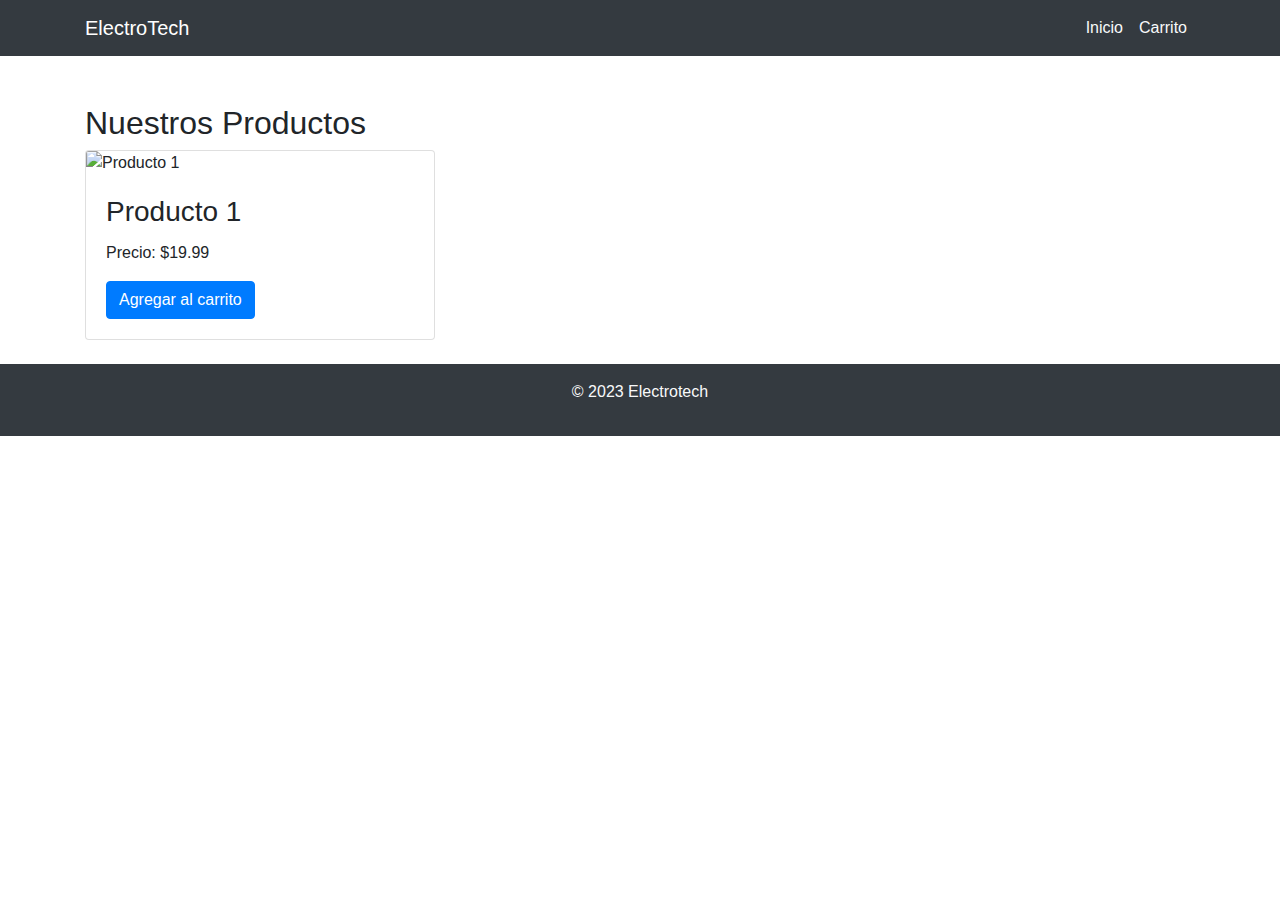
==== index.html @ 3119e338 "Add files via upload" ====
<!DOCTYPE html>
<html lang="en">
<head>
    <meta charset="UTF-8">
    <meta name="viewport" content="width=device-width, initial-scale=1.0">
 <link rel="stylesheet" href="styles.css">
    <link href="https://cdn.jsdelivr.net/npm/bootstrap@5.3.2/dist/css/bootstrap.min.css" rel="stylesheet" integrity="sha384-T3c6CoIi6uLrA9TneNEoa7RxnatzjcDSCmG1MXxSR1GAsXEV/Dwwykc2MPK8M2HN" crossorigin="anonymous">
    <link href="https://maxcdn.bootstrapcdn.com/bootstrap/4.5.2/css/bootstrap.min.css" rel="stylesheet">
    <script src="https://ajax.googleapis.com/ajax/libs/jquery/3.5.1/jquery.min.js"></script>
    <script src="https://cdnjs.cloudflare.com/ajax/libs/popper.js/1.16.0/umd/popper.min.js"></script>
    <script src="https://maxcdn.bootstrapcdn.com/bootstrap/4.5.2/js/bootstrap.min.js"></script>
    <title>ElectroTech</title>
</head>
<body>
    <!-- Barra superior con estilos de Bootstrap -->
     <header class="navbar navbar-expand-lg navbar-dark bg-dark">
        <div class="container">
            <a class="navbar-brand" href="#">ElectroTech</a>
            <button class="navbar-toggler" type="button" data-toggle="collapse" data-target="#navbarNav" aria-controls="navbarNav" aria-expanded="false" aria-label="Toggle navigation">
                <span class="navbar-toggler-icon"></span>
            </button>
            <div class="collapse navbar-collapse" id="navbarNav">
                <ul class="navbar-nav ml-auto">
                    <li class="nav-item">
                        <a class="nav-link text-light" href="index.html">Inicio</a>
                    </li>
                    <li class="nav-item">
                        <a class="nav-link text-light" href="cart.html">Carrito</a>
                    </li>
                </ul>
            </div>
        </div>
    </header>

    <!-- Contenido principal con estilos de Bootstrap -->
    <main class="container">
        <section id="productos">
            <h2 class="mt-5">Nuestros Productos</h2>
            <div class="row">
                <div class="col-md-4 mb-4" id="productContainer">
                    <div class="card">
                        <img src="producto1.jpg" alt="Producto 1" class="card-img-top">
                        <div class="card-body">
                            <h3 class="card-title">Producto 1</h3>
                            <p class="card-text">Precio: $19.99</p>
                            <button class="btn btn-primary" id="agregar">Agregar al carrito</button>
                        </div>
                    </div>
                </div>
                <!-- Repite esta estructura para otros productos -->
            </div>
        </section>
    </main>

    <footer class="bg-dark text-light text-center py-3">
        <div class="container">
            <p>&copy; 2023 Electrotech</p>
        </div>
    </footer>

    <script src="js/init.js"></script>
    <script src="js/cart.js"></script>
</body>
</html>
---- styles.css ----
@import url('https://fonts.googleapis.com/css2?family=Dancing+Script&display=swap');
*{
    padding: 0;
    margin: 0;
    box-sizing: border-box;
}
body{
    background-color: #f4f4f4;
}
.wrapper{
    max-width: 900px;
    margin: 20px auto;
    padding: 20px;
}
.h3{
    margin-bottom: 0;
}
div.text-uppercase{
    font-size: 0.8rem;
    font-weight: 600;
    letter-spacing: 0.1rem;
}
.btn#sub{
    font-size: 0.8rem;
    font-weight: 700;
    border: 1px solid #ddd;
}
.btn#sub:hover{
    background-color: #333;
    color: #FFF;
    border: 1ps solid #333;
}
.fa-cog{
    color: #a8a8a8;
    font-size: 0.8rem;
}
.ml-auto.btn:hover span{
    color: #333;
}
div.btn{
    padding: 8px 20px;
}
.notification{
    background-color: #54e346;
    padding: 0px 10px;
}
.notification button.btn{
    background-color: inherit;
    box-shadow: none;
}
.close{
    font-size: 1rem;
    font-weight: normal;
    opacity: 1;
}
.close:hover{
    color: #EEE;
}
.alert-dismissible .close{
    position: unset;
}
button:focus{
    outline: none;
}
.h4{
    margin: 0;
}
.editors{
    position: relative;
}
.editors img{
    object-fit: cover;
    width: 40px;
    height: 40px;
    border-radius: 50%;
    border: 5px solid #FFF;
}
#img1,#img2,#img3{
    position: absolute;
}
#img1{
    top: -15px;
    left: -50px;
}
#img2{
    top: -15px;
    left: -70px;
}
#img3{
    top: -15px;
    left: -90px;
}
div.text-muted{
    font-size: 0.9rem;
}
.table{
    overflow: hidden;
}
.table thead tr th{
    letter-spacing: 0.08rem;
    font-weight: normal;
}
.table tr td,
.table tr th{
    border: none;
    text-align: center;
}
.table.activitites thead{
    border-bottom: 1px solid #54e346;
    font-size: 0.8rem;
    font-weight: 700;
}
.table thead{
    font-size: 0.8rem;
    font-weight: 700;
}
.table.activitites{
    position: relative;
}
.table.activitites thead::after{
    position: absolute;
    content: "RECENT ACTIVITIES";
    background: #FFF;
    padding: 0px 8px;
    top: 38px;
    letter-spacing: 0.08rem;
    font-size: 0.6rem;
    color: #54e346;
    font-weight: 600;
}
.table tbody td.item{
    font-family: 'Dancing Script', cursive;
    font-size: 1.2rem;
    font-weight: 900;
    text-align: left;
}
del{
    font-size: 0.85rem;
}
.red{
    color: #ff0000;
}
div.new{
    font-size: 0.7rem;
    font-family: Arial, Helvetica, sans-serif;
    font-weight: normal;
    letter-spacing: 0.08rem;
    background-color: #c7fdc3;
    color: #0e7504;
    display: inline-block;
}
.table tbody td.item img{
    width: 30px;
    height: 30px;
    object-fit: contain;
}
.table thead th.header{
    text-align: left;
}
.table tbody tr{
    padding-top: 10px;
    padding: 10px 20px;
    border-bottom: 1px solid #ccc;
    transition: all .4s ease-in-out;
}
.table tbody tr:last-child{
    border: none;
}
td .close,
td .btn{
    opacity: 0;
    background: #fff;
    font-weight: 600;
    font-size: 0.9rem;
}
.table tbody tr:hover{
    transform: scale(1.004);
    box-shadow: 2px 2px 10px #a5a5a5;
    cursor: pointer;
    overflow: hidden;
    scroll-behavior: unset;
}
.table tbody tr:hover .close{
    font-size: 1.5rem;
    opacity: 1;
}
.table tbody tr:hover .close:hover{
    color: #aaa;
}
.table tbody tr:hover .btn{
    border: 1px solid #ddd;
    opacity: 1;
    background: #fff;
}
/* a{
    font-size: 0.8rem;
    font-family: -apple-system, BlinkMacSystemFont, 'Segoe UI', Roboto, Oxygen, Ubuntu, Cantarell, 'Open Sans', 'Helvetica Neue', sans-serif;
    font-weight: normal;
     visibility: hidden;
} */
/* a:hover{
    text-decoration: none;
} */
.table tbody tr:hover a{
    visibility: visible;
}
#commentor2,#commentor3{
    position: absolute;
    object-fit: cover;
}
#commentor1{
    object-fit: cover;
}

#commentor2{
    top: 2px;
    left: 20px;
}
#commentor3{
    top: 2px;
    left: 35px;
}
.comments{
    visibility: visible;
}
hr.items{
    position: relative;
    margin: 0;
    margin-top: 10px;
}
hr.items:after{
    position: absolute;
    content: "ALL ITEMS";
    background: #FFF;
    top: -9px;
    padding: 0px 8px;
    letter-spacing: 0.08rem;
    font-size: 0.6rem;
    font-weight: 600;
}
.subtotal{
    border-bottom-left-radius: 50px;
    background-color: #ccc;
}
.tag,.fa-shoppping-cart{
    font-size: 0.5rem;
}
/* button.btn{
    background-color: inherit;
} */
button.btn:hover{
    background-color: #cecccc;
    box-shadow: none;
    outline: none;
}
@media(max-width:760px){
    .table.activitites thead::after{
        top: 35px;
    }
}
@media(max-width:576px){
    .table.activitites thead::after{
        top: 55px;
    }
    #img1{
        top: -8px;
        left: 0px;
    }
    #img2{
        top: -8px;
        left: 15px;
    }
    #img3{
        top: -8px;
        left: 30px;
    }
    .editors img{
        width: 20px;
        height: 20px;
        border: 1px solid #FFF;
    }
}
@media(max-width:400px){
    .notification{
        font-size: 0.7rem;
    }
    .close{
        font-size: 0.7rem;
        font-weight: normal;
        opacity: 1;
    }
    .wrapper{
        padding: 10px;
    }
}

input {
    border: 1px;
    border-radius: 5px;
    font-size: 12px;
    height: auto;
    margin: 0;
    outline: 0;
    padding: 15px;
    color: #64696d;
    box-shadow: 0 1px 0 rgba(0, 0, 0, 0.03) inset;
    margin-bottom: 30px;
  }
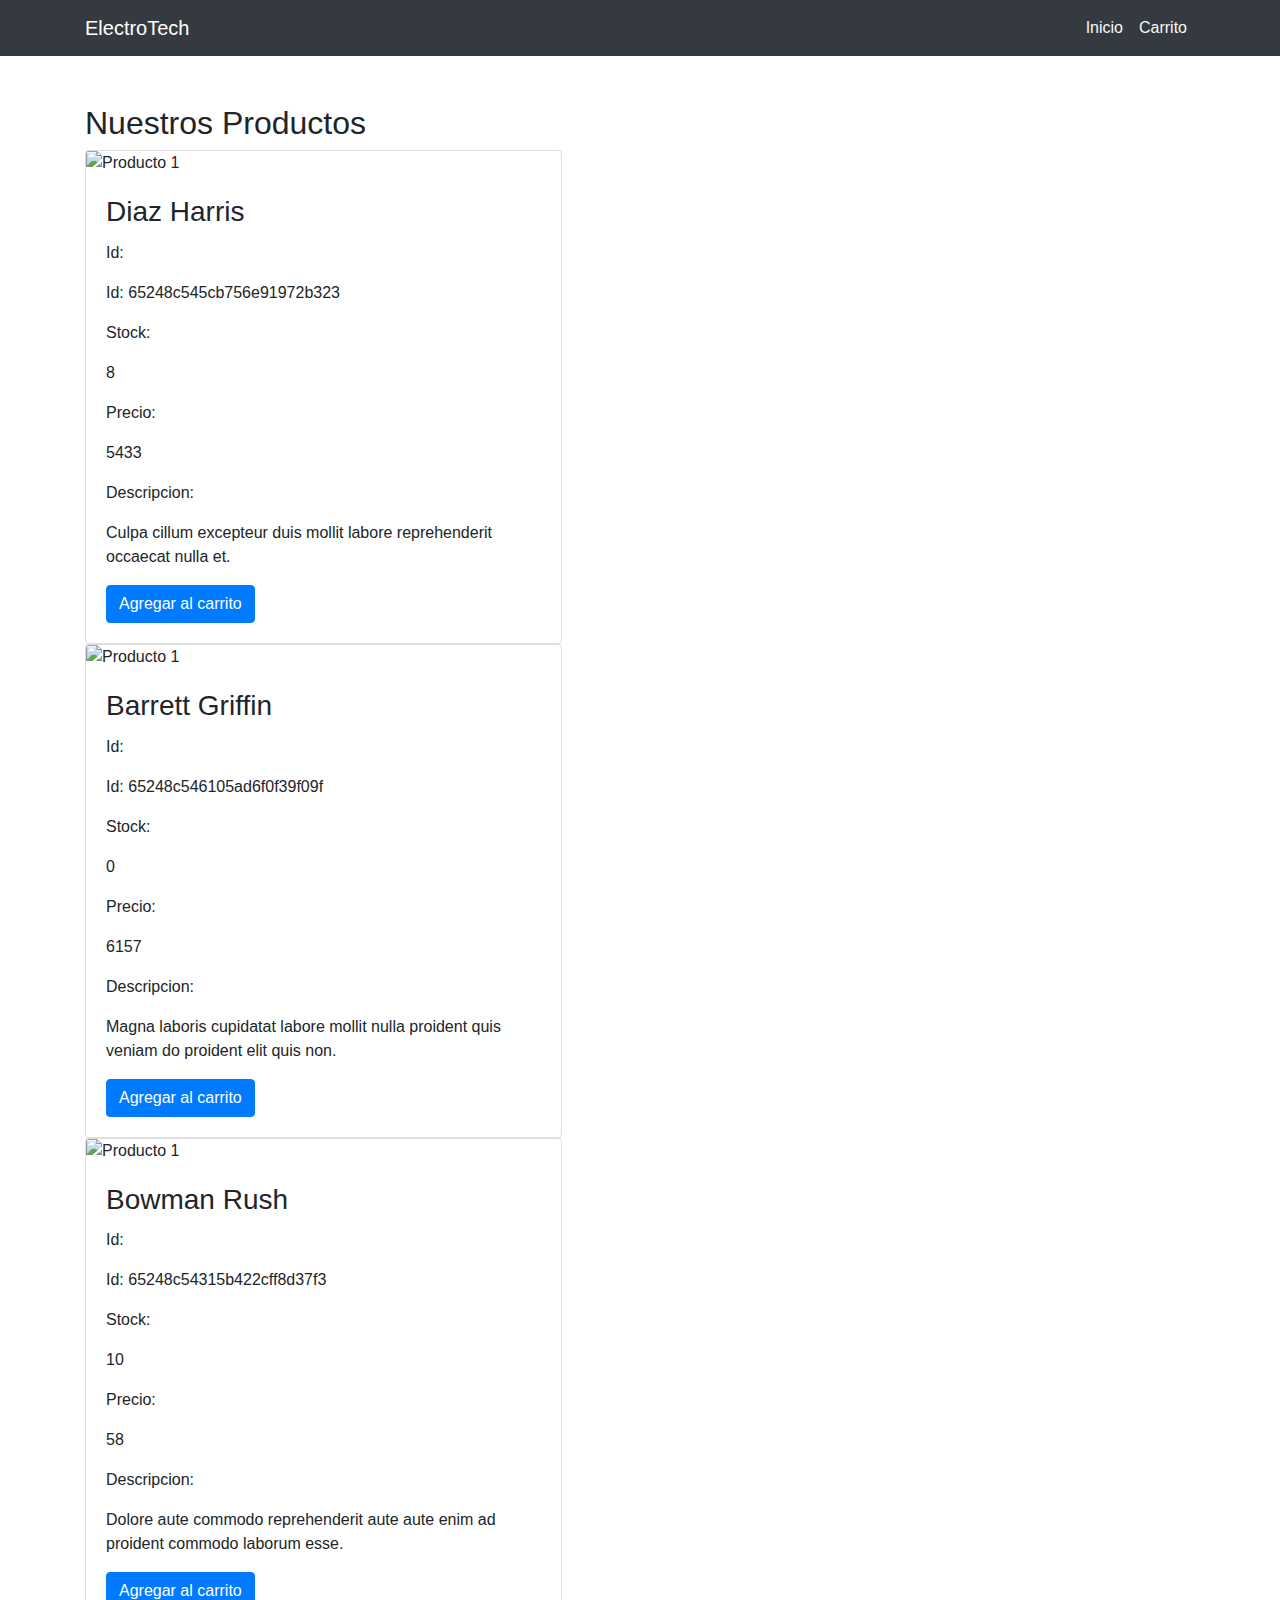
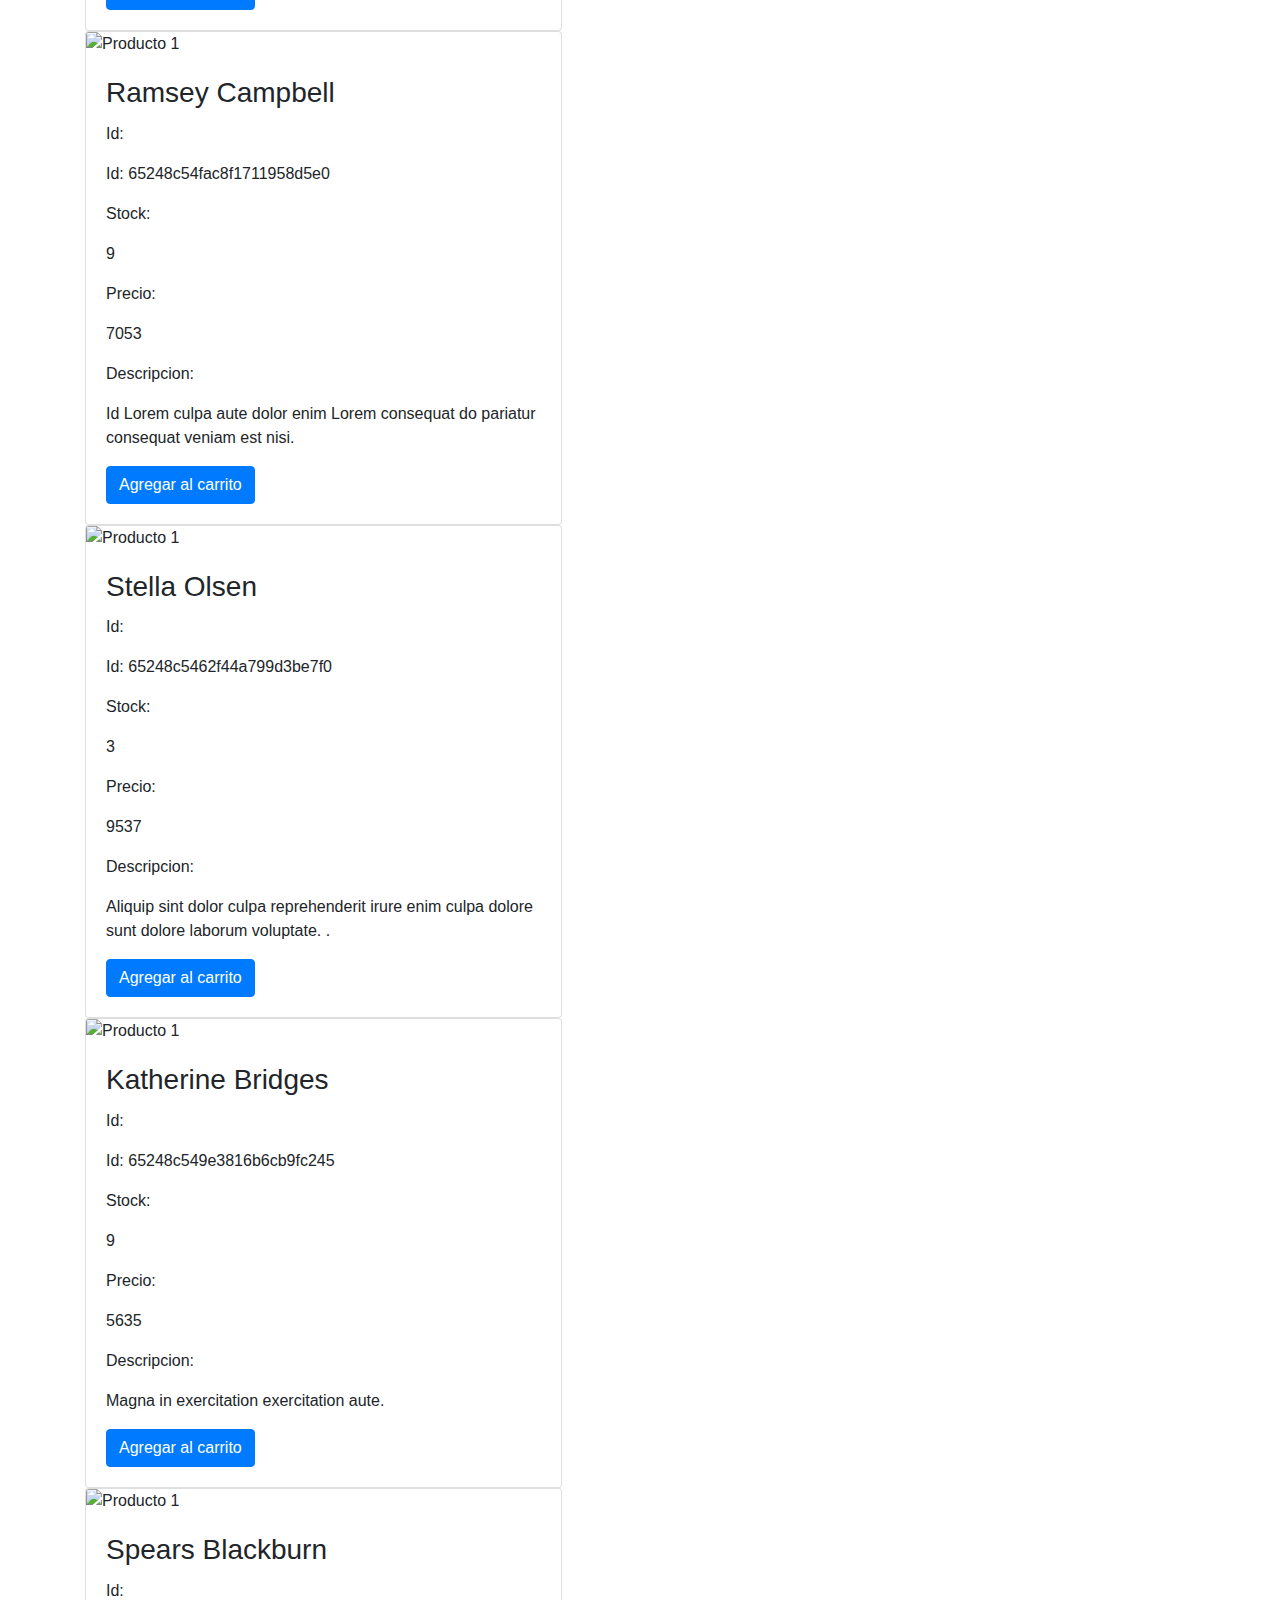
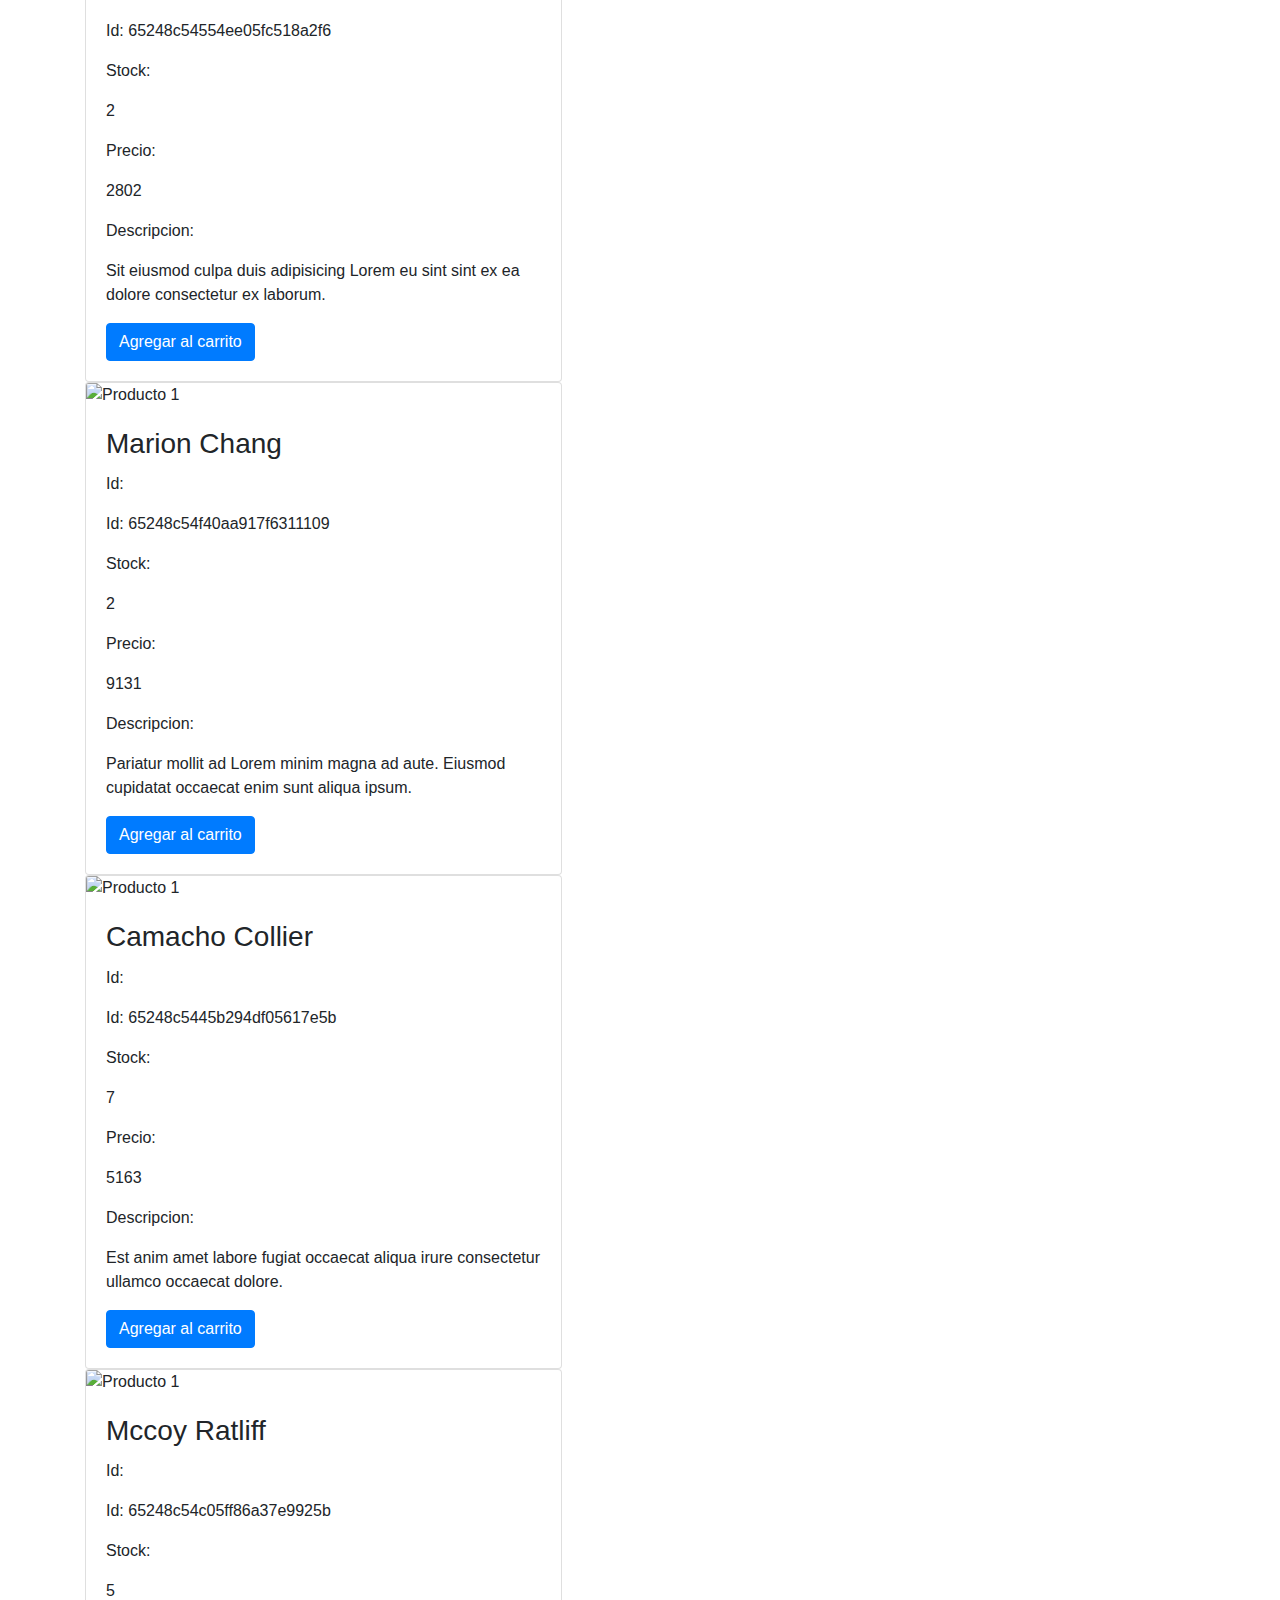
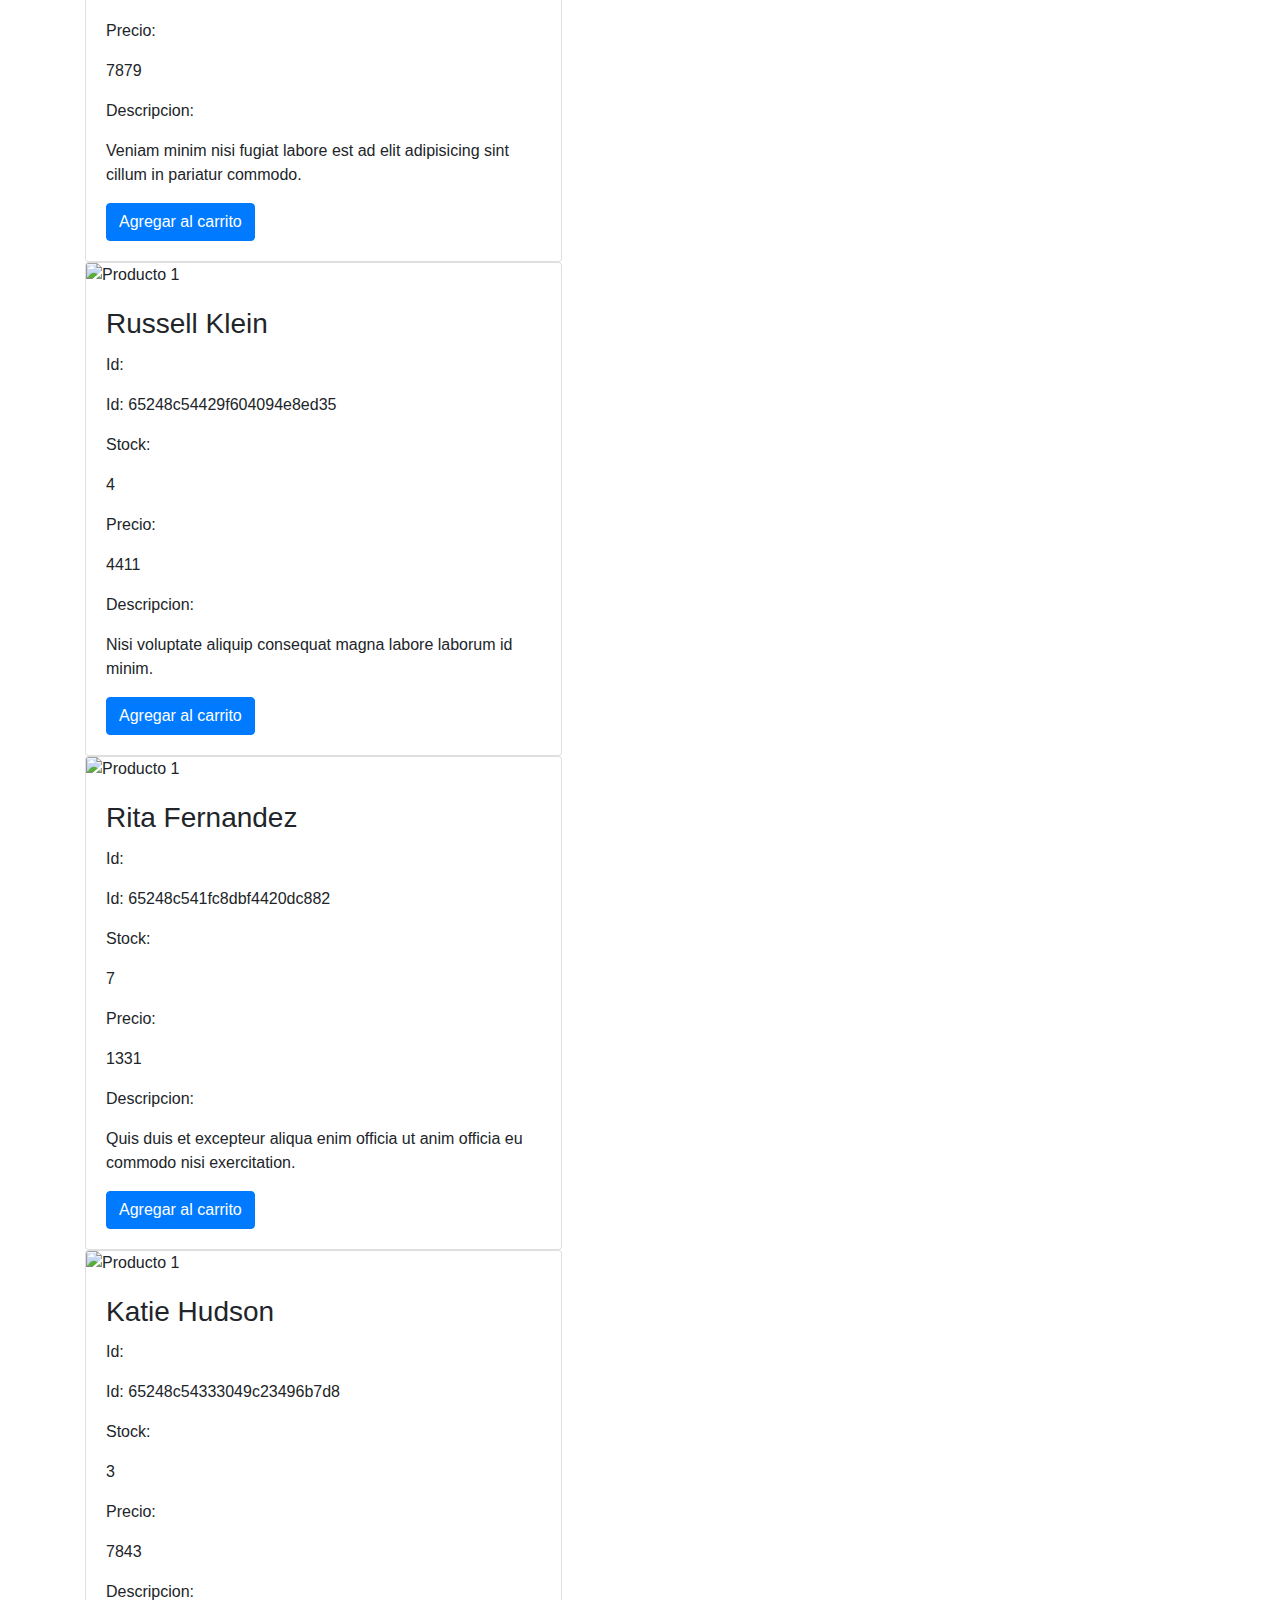
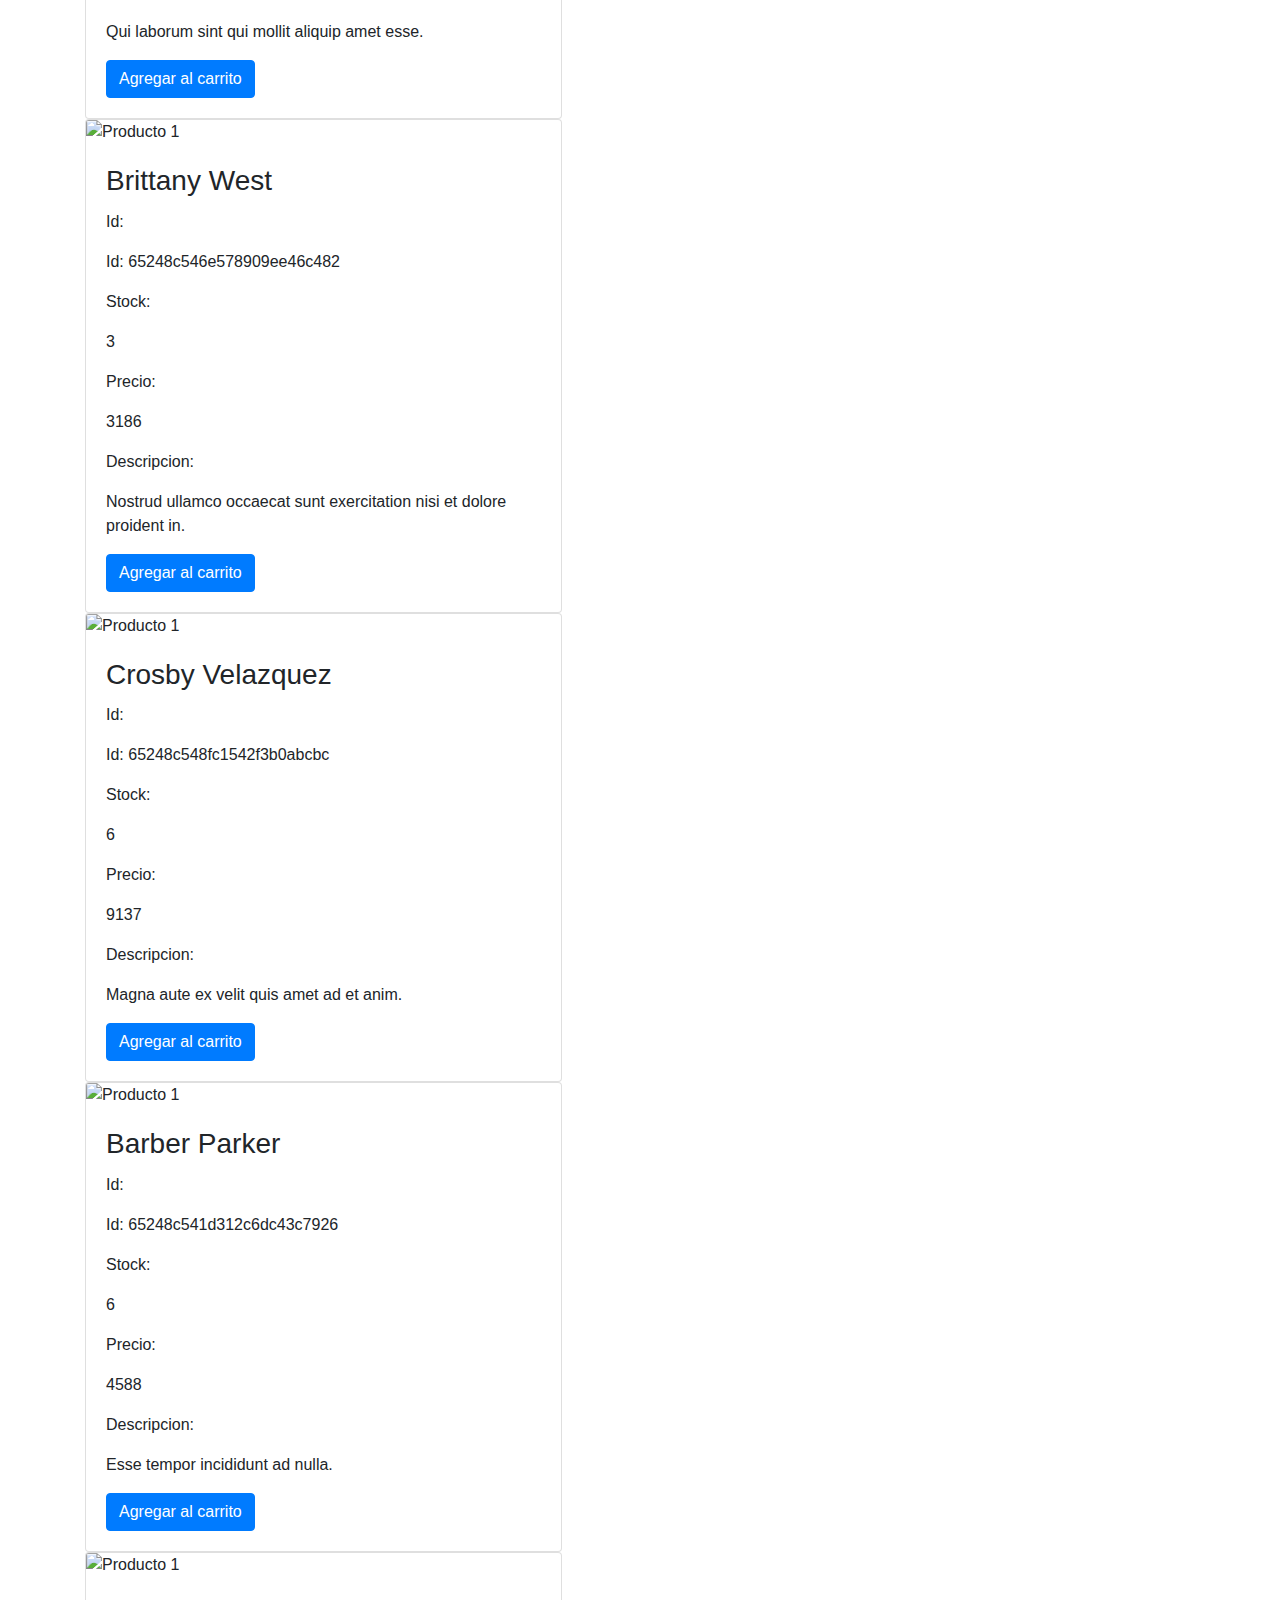
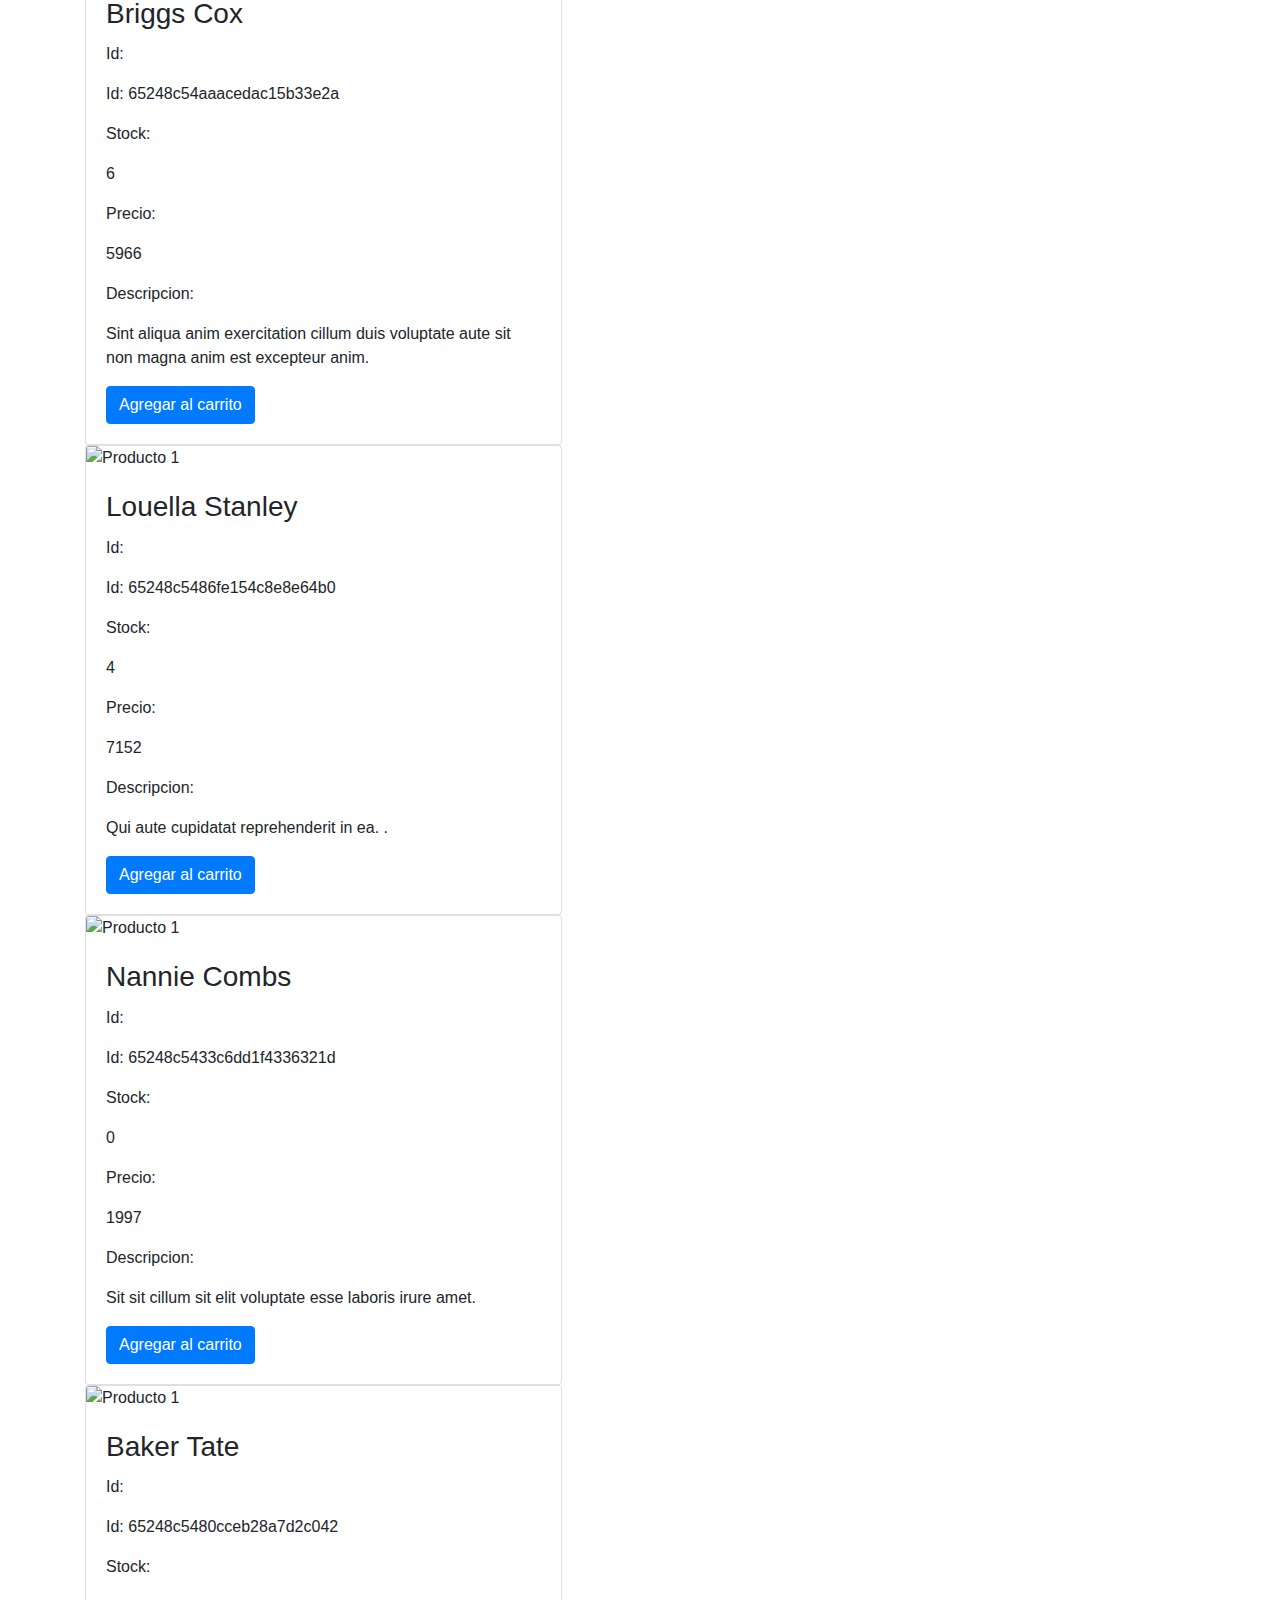
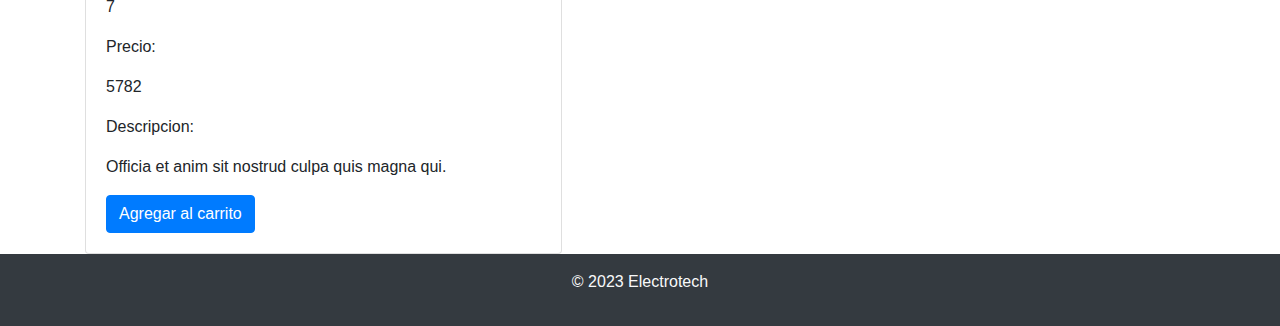
==== commit 6aad8f2d: "Comienzo implementacion" ====
--- a/index.html
+++ b/index.html
@@ -37,17 +37,8 @@
         <section id="productos">
             <h2 class="mt-5">Nuestros Productos</h2>
             <div class="row">
-                <div class="col-md-4 mb-4" id="productContainer">
-                    <div class="card">
-                        <img src="producto1.jpg" alt="Producto 1" class="card-img-top">
-                        <div class="card-body">
-                            <h3 class="card-title">Producto 1</h3>
-                            <p class="card-text">Precio: $19.99</p>
-                            <button class="btn btn-primary" id="agregar">Agregar al carrito</button>
-                        </div>
-                    </div>
+                <div class="col-md-8 mb-8" id="productContainer">
                 </div>
-                <!-- Repite esta estructura para otros productos -->
             </div>
         </section>
     </main>
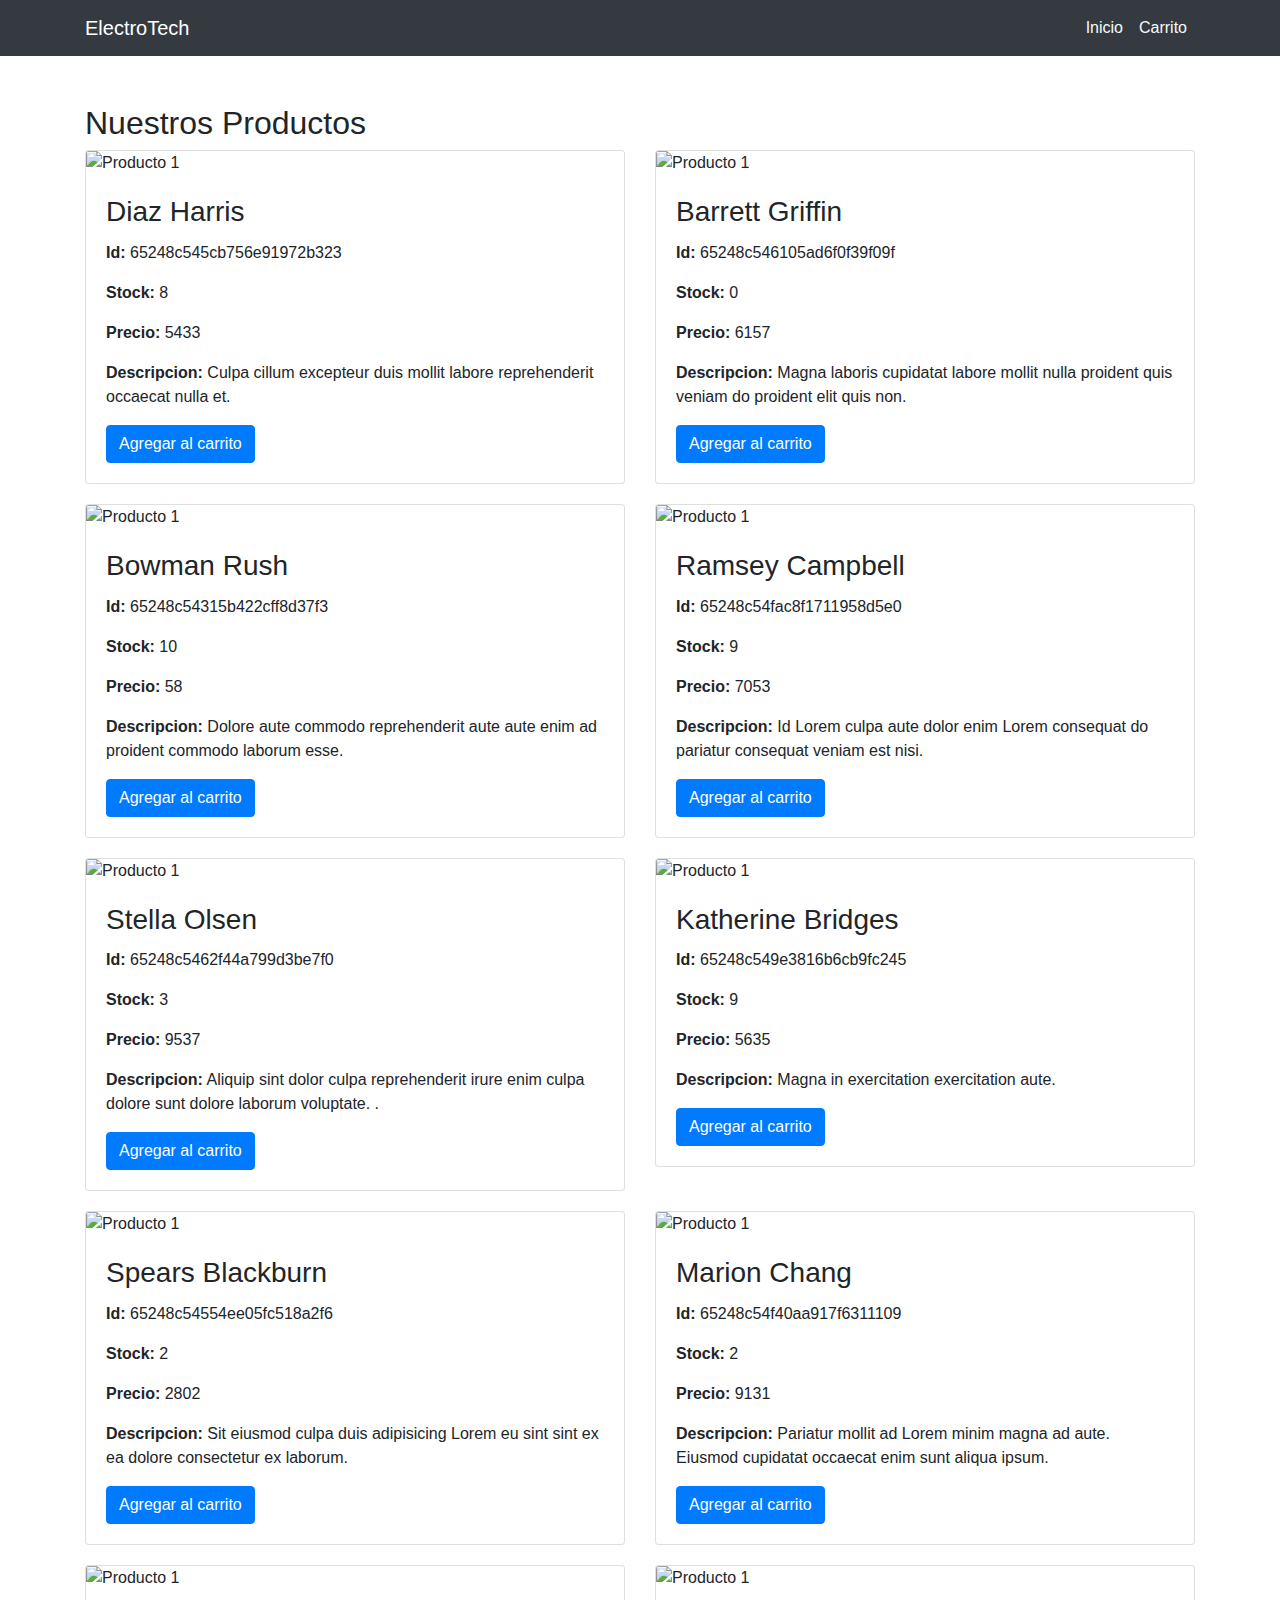
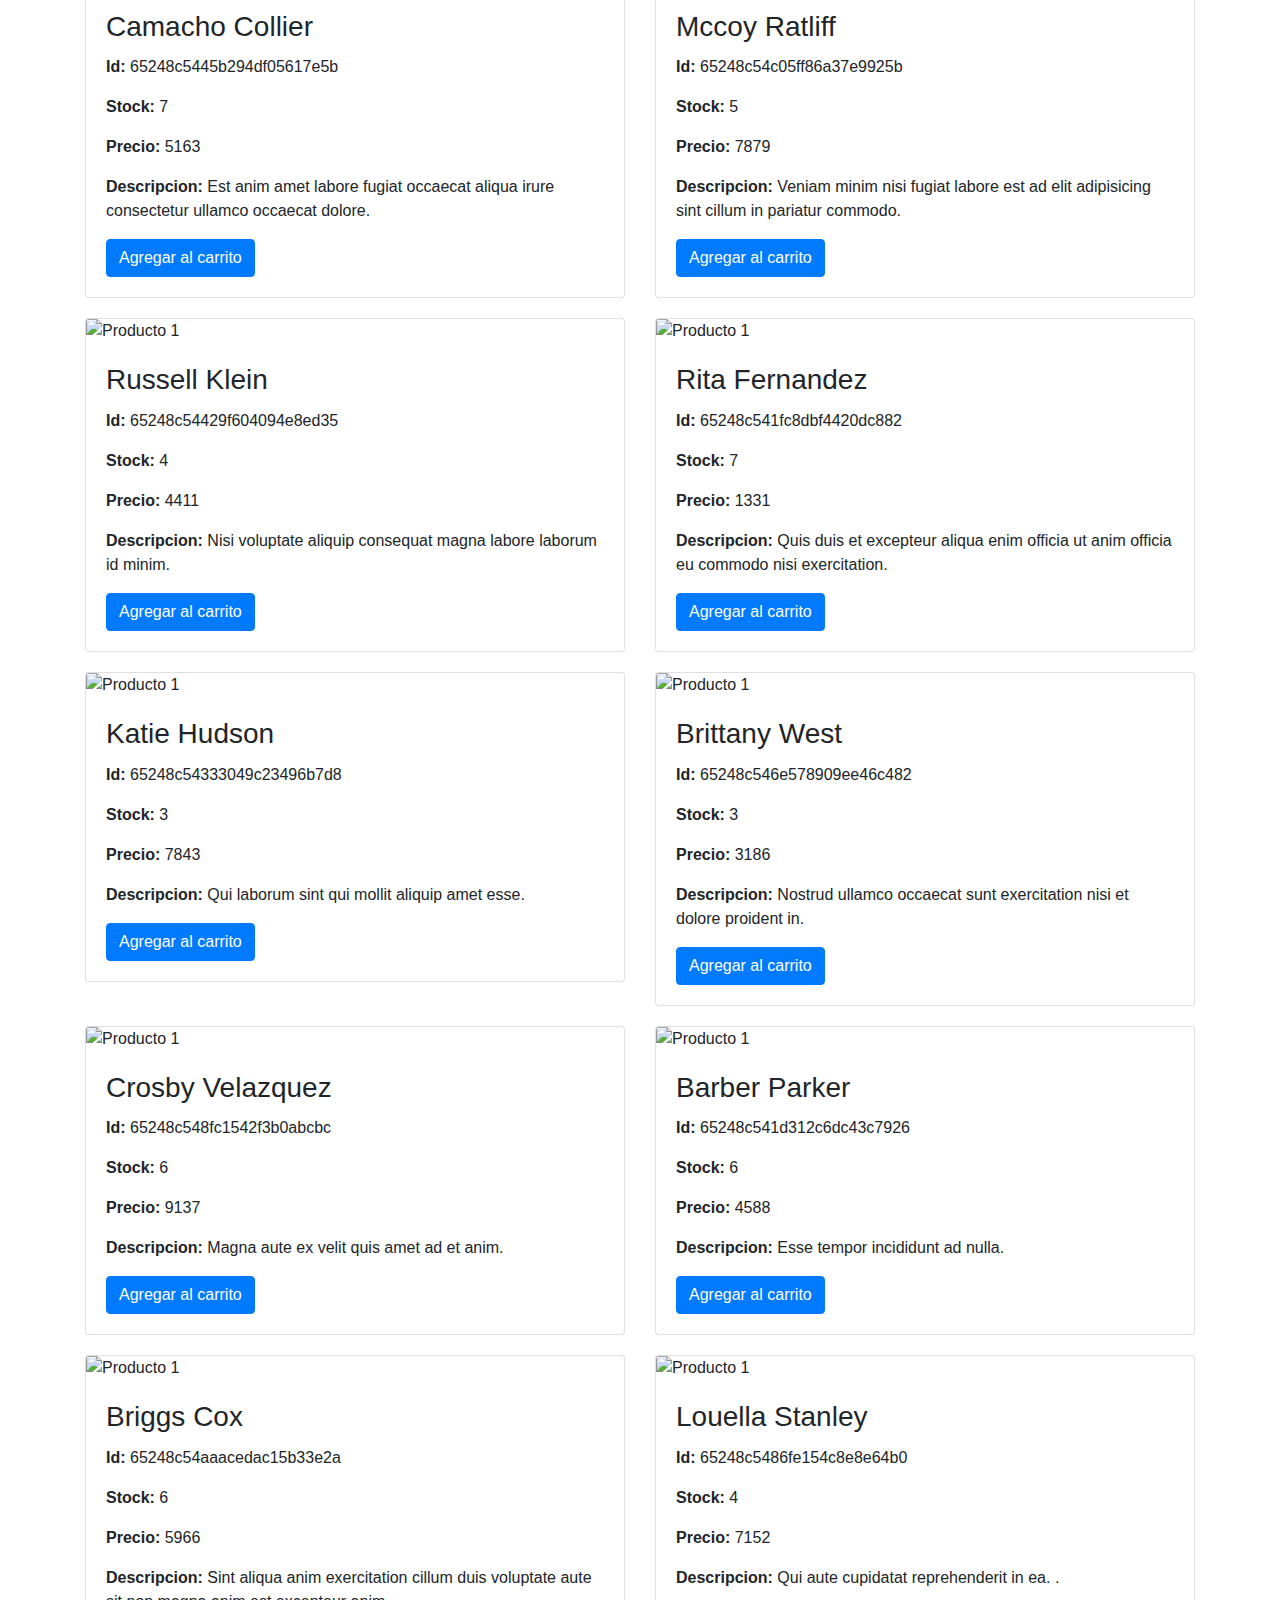
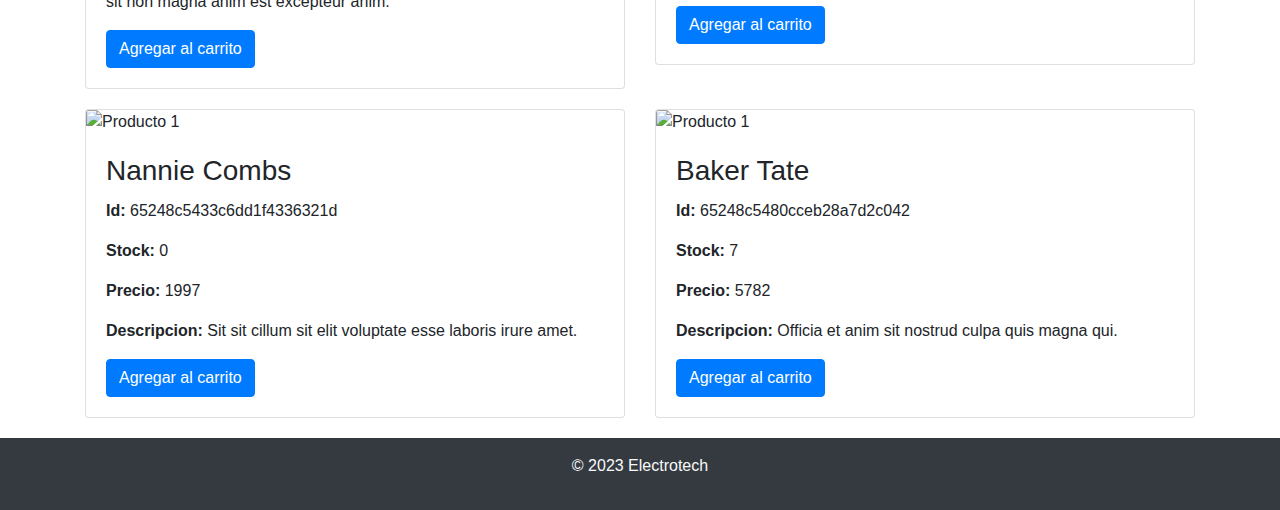
==== commit c405fb7a: "das" ====
--- a/index.html
+++ b/index.html
@@ -36,9 +36,7 @@
     <main class="container">
         <section id="productos">
             <h2 class="mt-5">Nuestros Productos</h2>
-            <div class="row">
-                <div class="col-md-8 mb-8" id="productContainer">
-                </div>
+            <div class="row" id="productContainer">
             </div>
         </section>
     </main>
--- a/styles.css
+++ b/styles.css
@@ -305,4 +305,8 @@
     color: #64696d;
     box-shadow: 0 1px 0 rgba(0, 0, 0, 0.03) inset;
     margin-bottom: 30px;
+  }
+
+  .item{
+    padding-bottom: 20px;
   }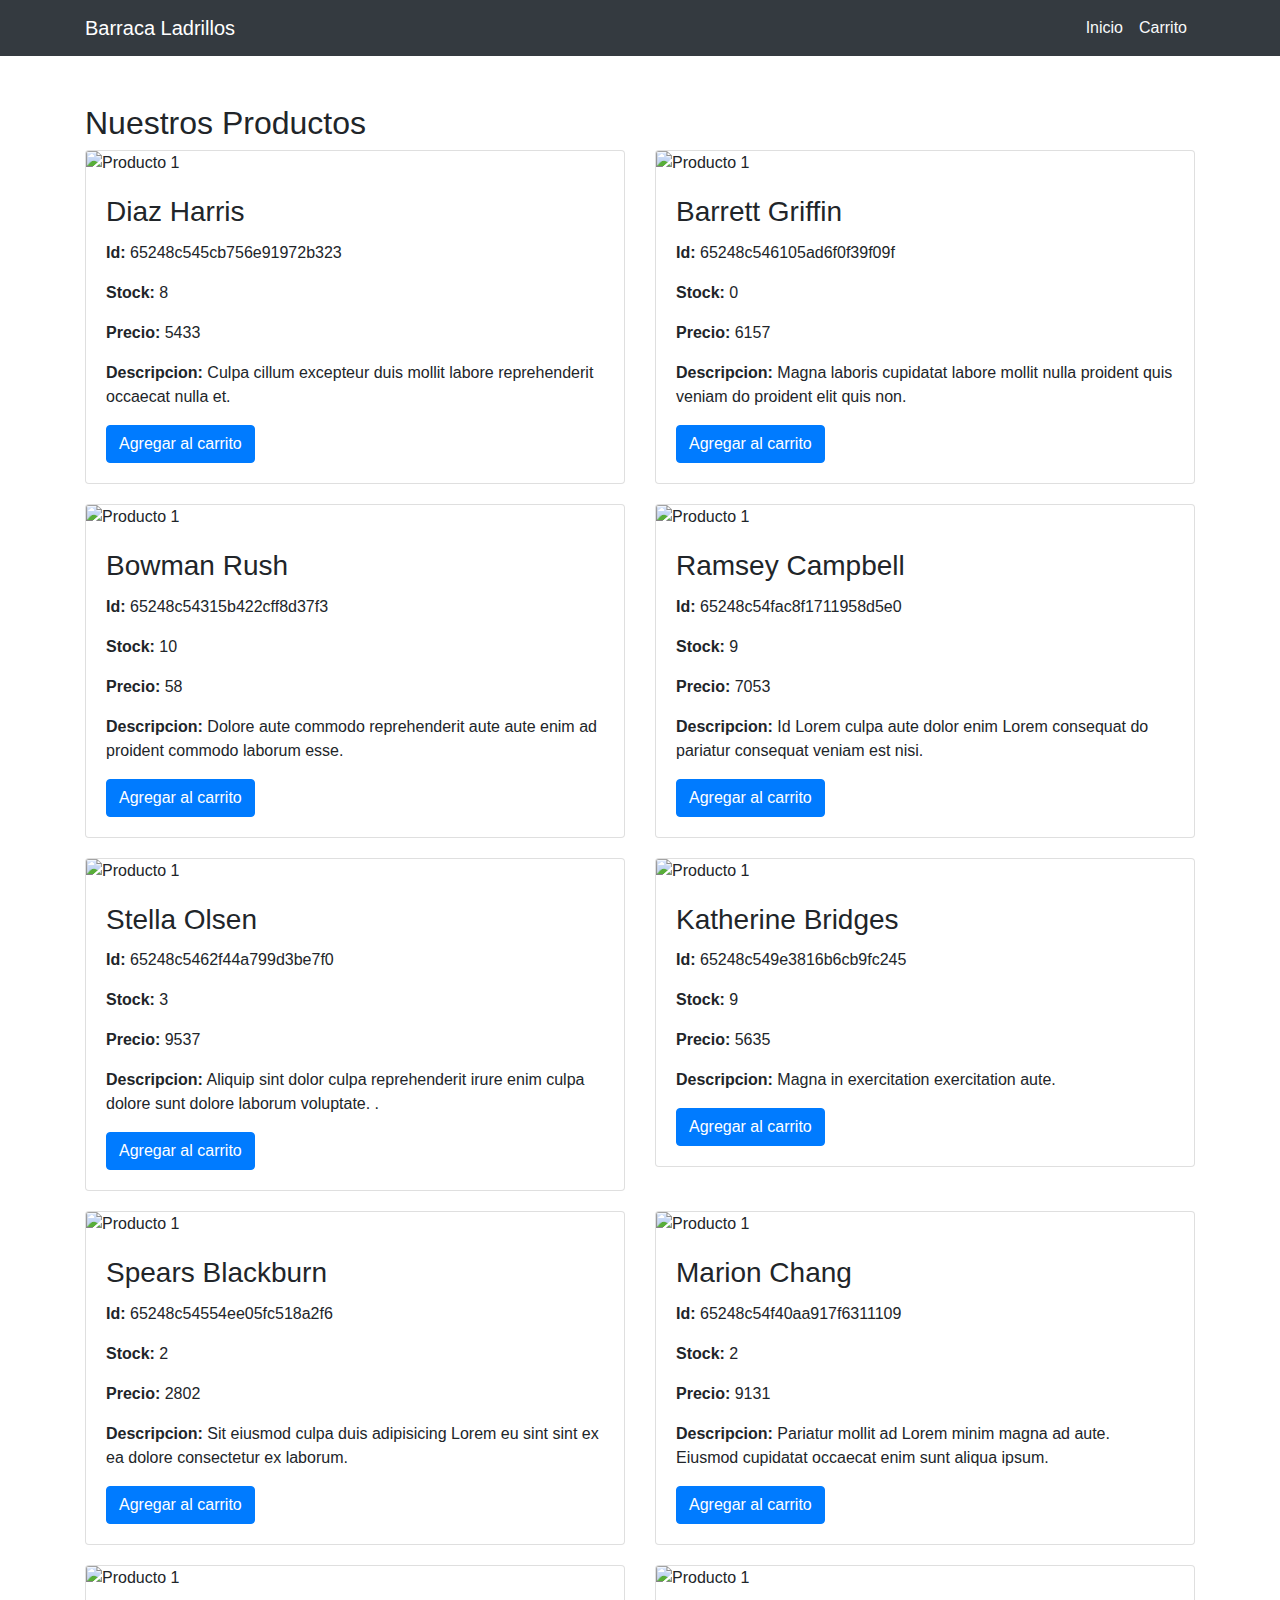
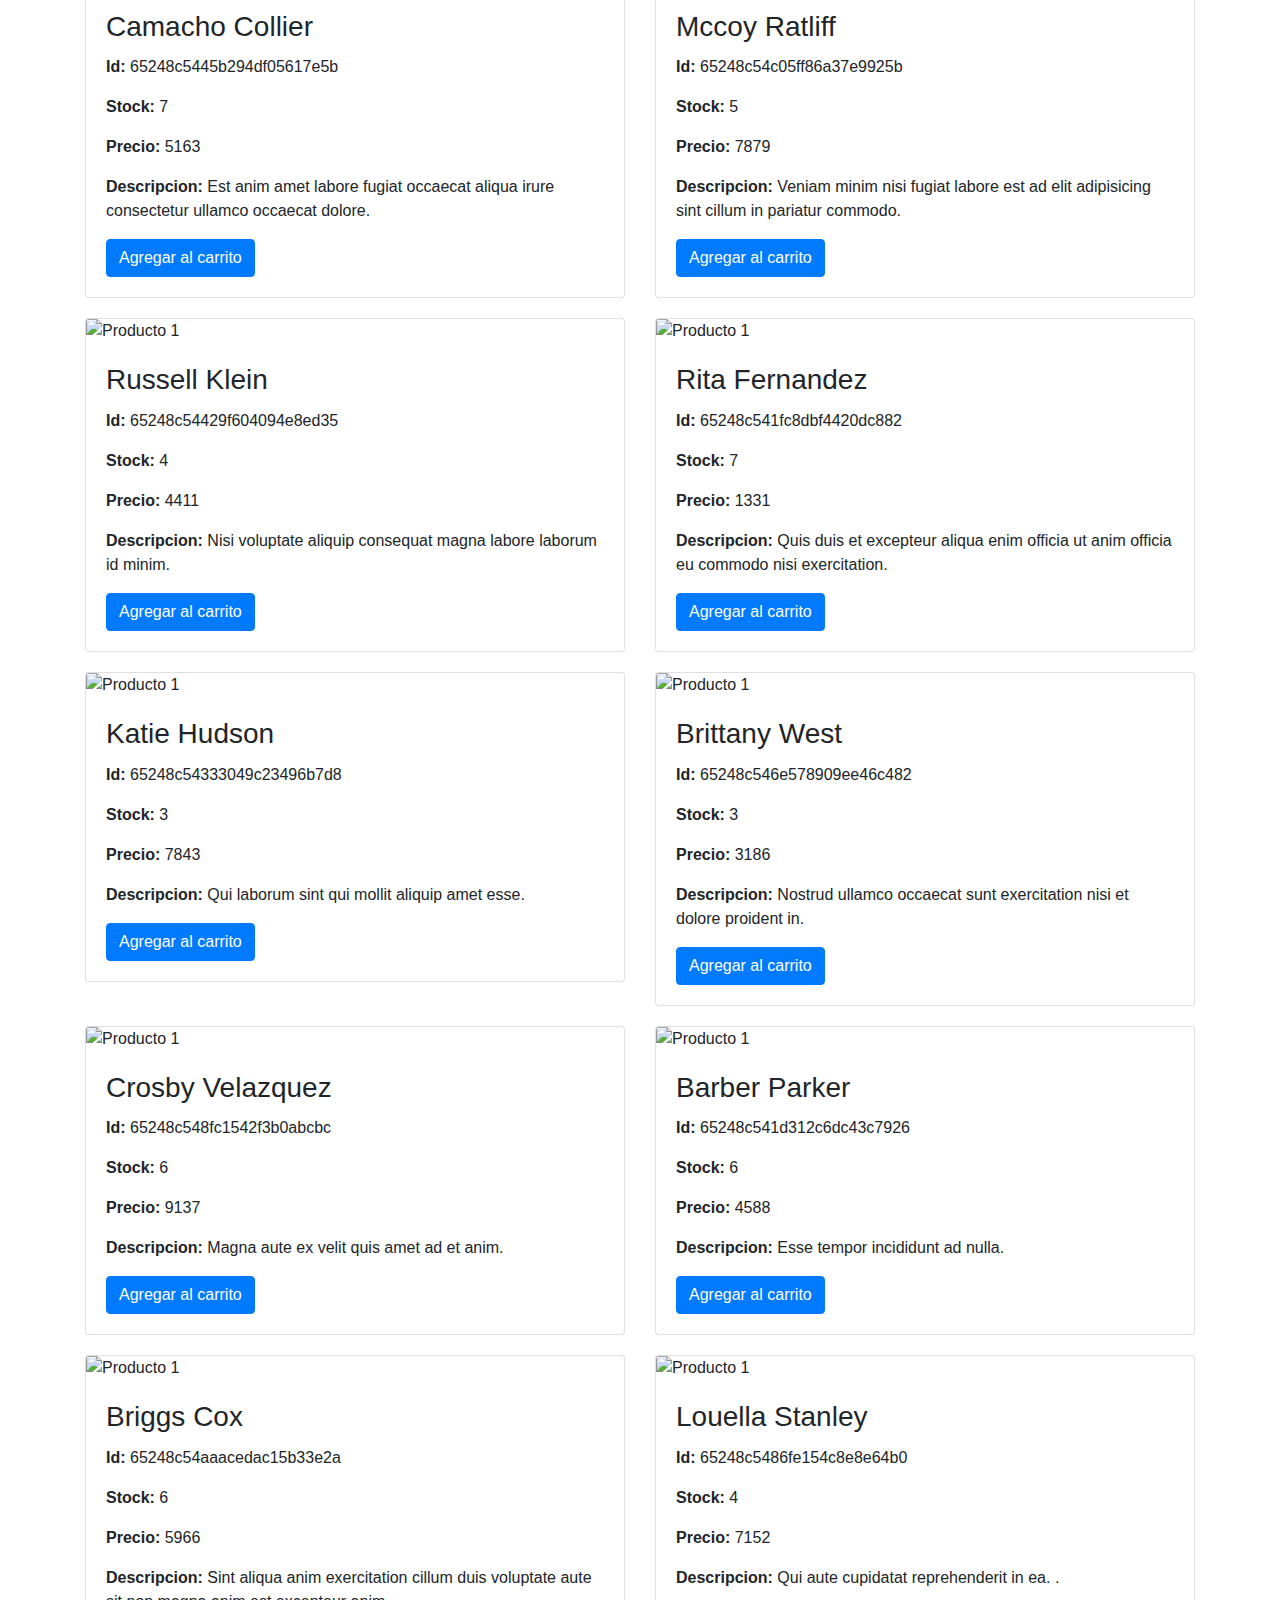
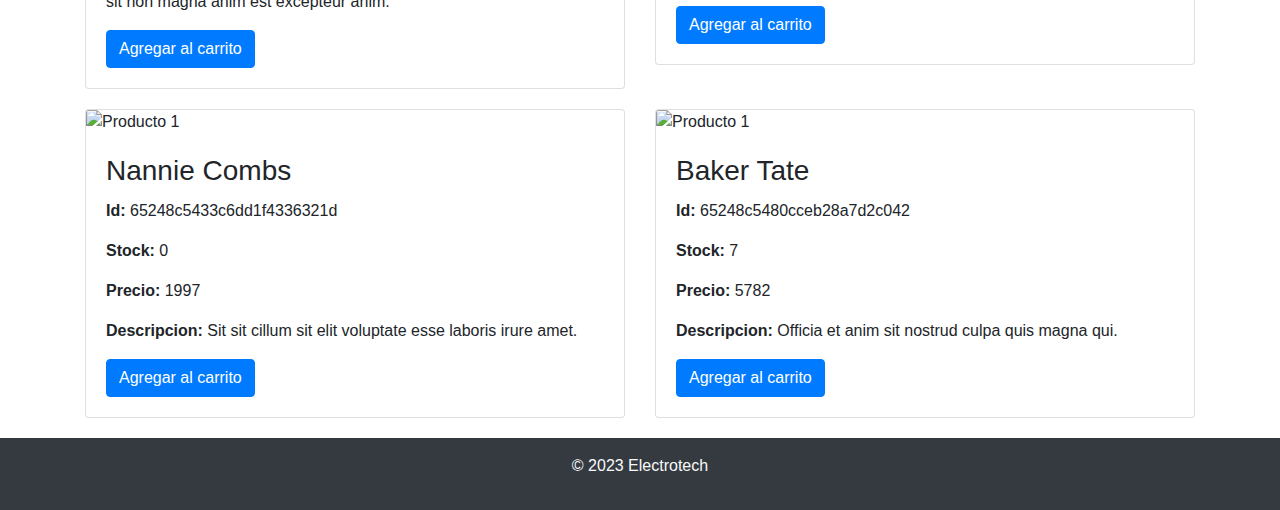
==== commit cf9406c2: "update" ====
--- a/index.html
+++ b/index.html
@@ -15,7 +15,7 @@
     <!-- Barra superior con estilos de Bootstrap -->
      <header class="navbar navbar-expand-lg navbar-dark bg-dark">
         <div class="container">
-            <a class="navbar-brand" href="#">ElectroTech</a>
+            <a class="navbar-brand" href="#">Barraca Ladrillos</a>
             <button class="navbar-toggler" type="button" data-toggle="collapse" data-target="#navbarNav" aria-controls="navbarNav" aria-expanded="false" aria-label="Toggle navigation">
                 <span class="navbar-toggler-icon"></span>
             </button>
--- a/styles.css
+++ b/styles.css
@@ -117,17 +117,7 @@
 .table.activitites{
     position: relative;
 }
-.table.activitites thead::after{
-    position: absolute;
-    content: "RECENT ACTIVITIES";
-    background: #FFF;
-    padding: 0px 8px;
-    top: 38px;
-    letter-spacing: 0.08rem;
-    font-size: 0.6rem;
-    color: #54e346;
-    font-weight: 600;
-}
+
 .table tbody td.item{
     font-family: 'Dancing Script', cursive;
     font-size: 1.2rem;
@@ -192,15 +182,7 @@
     opacity: 1;
     background: #fff;
 }
-/* a{
-    font-size: 0.8rem;
-    font-family: -apple-system, BlinkMacSystemFont, 'Segoe UI', Roboto, Oxygen, Ubuntu, Cantarell, 'Open Sans', 'Helvetica Neue', sans-serif;
-    font-weight: normal;
-     visibility: hidden;
-} */
-/* a:hover{
-    text-decoration: none;
-} */
+
 .table tbody tr:hover a{
     visibility: visible;
 }
@@ -245,9 +227,7 @@
 .tag,.fa-shoppping-cart{
     font-size: 0.5rem;
 }
-/* button.btn{
-    background-color: inherit;
-} */
+
 button.btn:hover{
     background-color: #cecccc;
     box-shadow: none;
